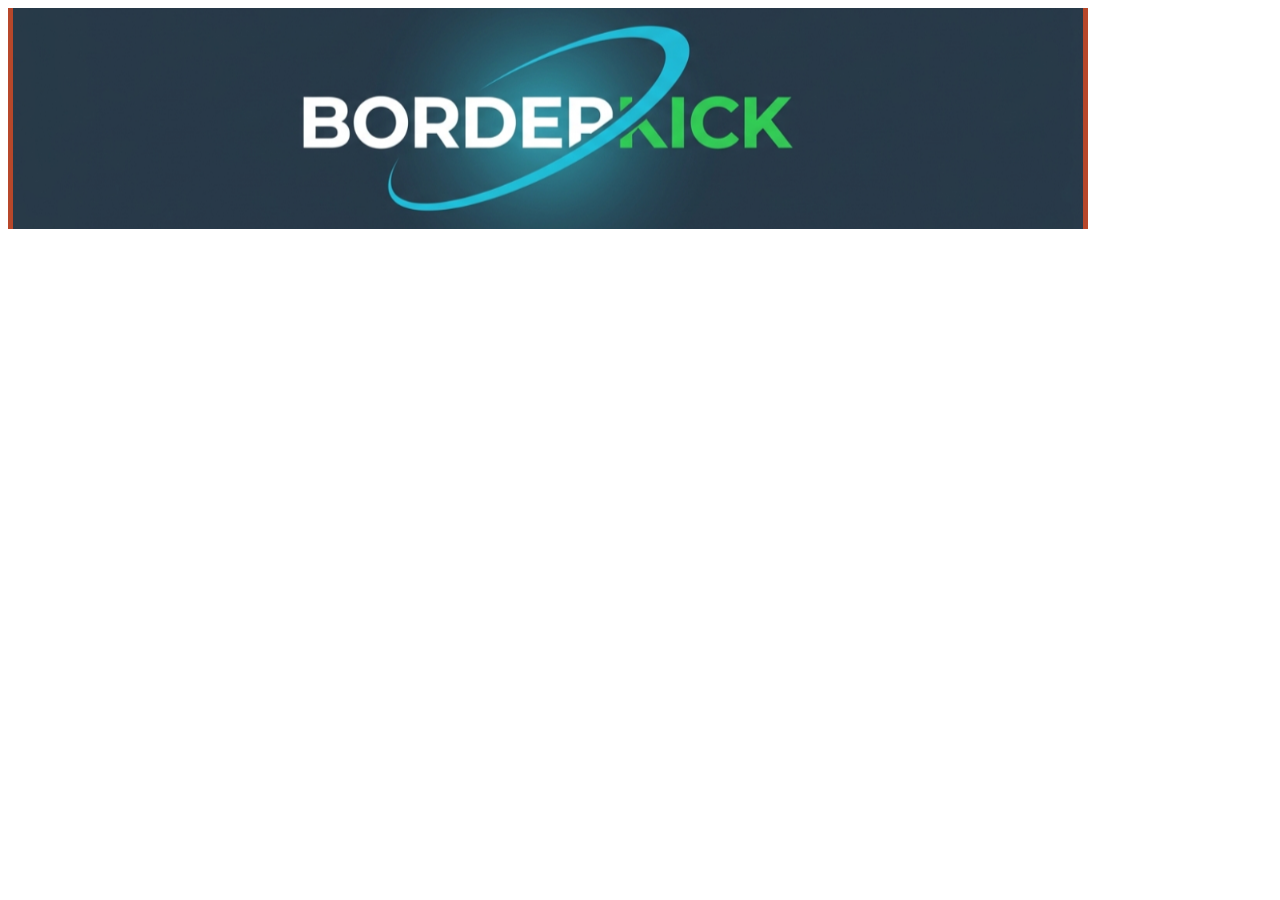
==== index.html @ 157ea480 "teste1" ====
<!DOCTYPE html>
<html lang="en">
<head>
    <meta charset="UTF-8">
    <meta name="viewport" content="width=device-width, initial-scale=1.0">
    <title>bordekick.home.page</title>
</head>
<body>
    <img src="borderkick.png" alt="bordekick" class="logo">
    
</body>
</html>
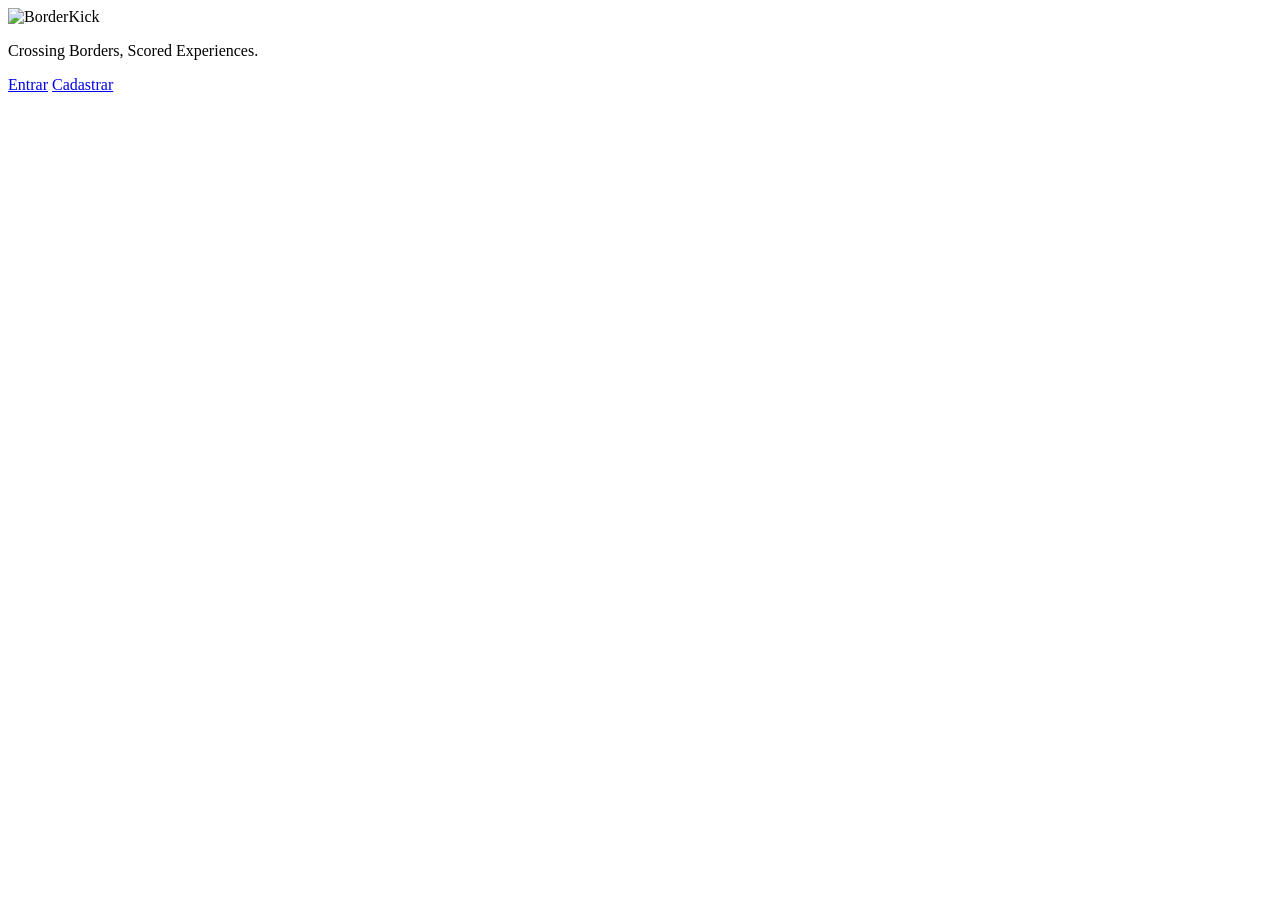
==== commit 2bb68dc5: "teste 3" ====
--- a/index.html
+++ b/index.html
@@ -6,7 +6,30 @@
     <title>bordekick.home.page</title>
 </head>
 <body>
-    <img src="borderkick.png" alt="bordekick" class="logo">
+    <!DOCTYPE html>
+<html lang="pt-BR">
+<head>
+    <meta charset="UTF-8">
+    <meta name="viewport" content="width=device-width, initial-scale=1.0">
+    <title>BorderKick | Crossing Borders, Scored Experiences</title>
+    <link rel="stylesheet" href="css/style.css">
+</head>
+<body>
+
+    <section class="hero">
+        <img src="img/borderkick.png" alt="BorderKick" class="hero-logo">
+        <p class="hero-slogan">Crossing Borders, Scored Experiences.</p>
+        <div class="hero-botoes">
+            <a href="login.html" class="btn">Entrar</a>
+            <a href="cadastro.html" class="btn btn-secundario">Cadastrar</a>
+        </div>
+    </section>
+
+</body>
+</html>
+
+</body>
+</html>
     
 </body>
 </html>
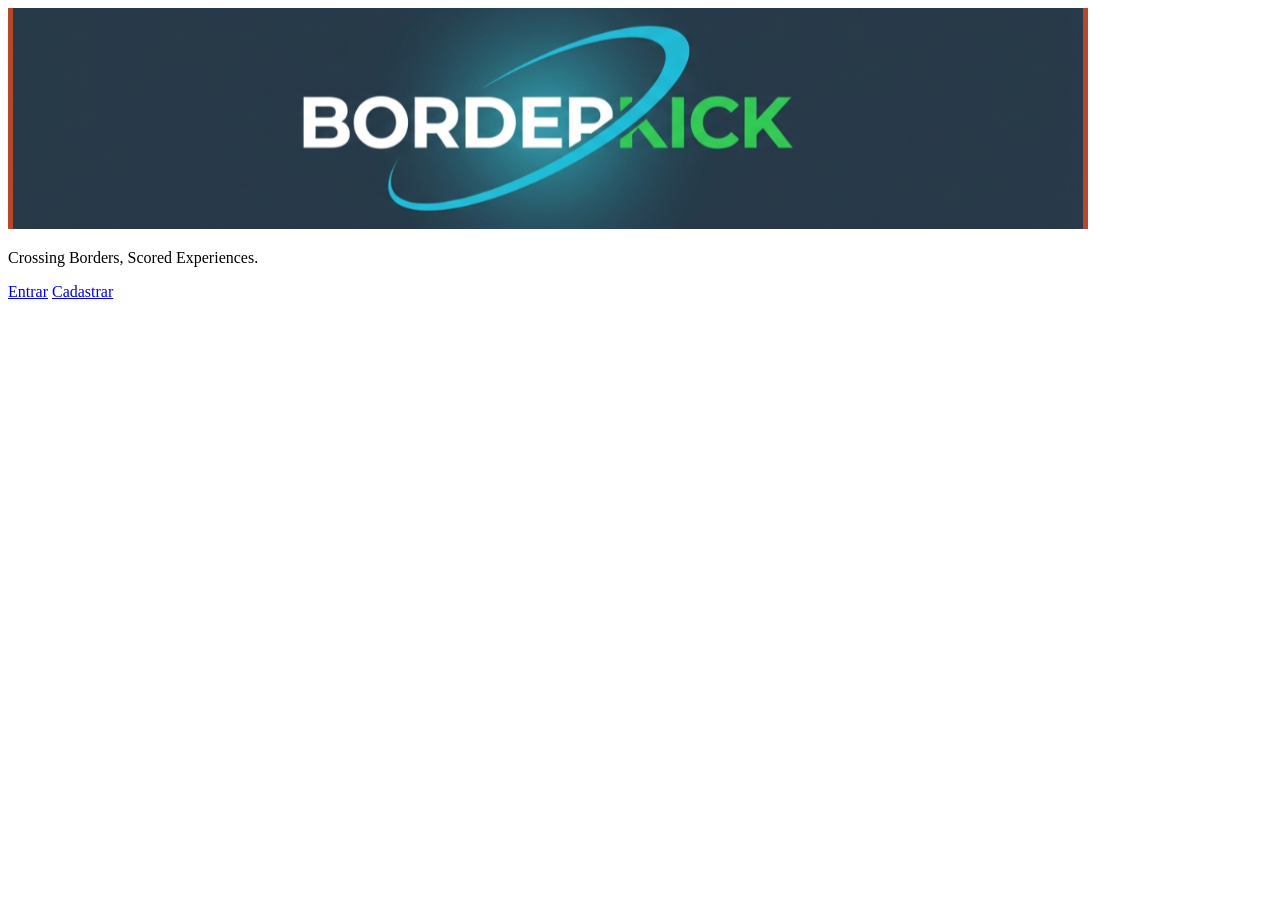
==== commit 8ee84cbf: "correção img" ====
--- a/index.html
+++ b/index.html
@@ -17,7 +17,7 @@
 <body>
 
     <section class="hero">
-        <img src="img/borderkick.png" alt="BorderKick" class="hero-logo">
+        <img src="borderkick.png" alt="BorderKick" class="hero-logo">
         <p class="hero-slogan">Crossing Borders, Scored Experiences.</p>
         <div class="hero-botoes">
             <a href="login.html" class="btn">Entrar</a>
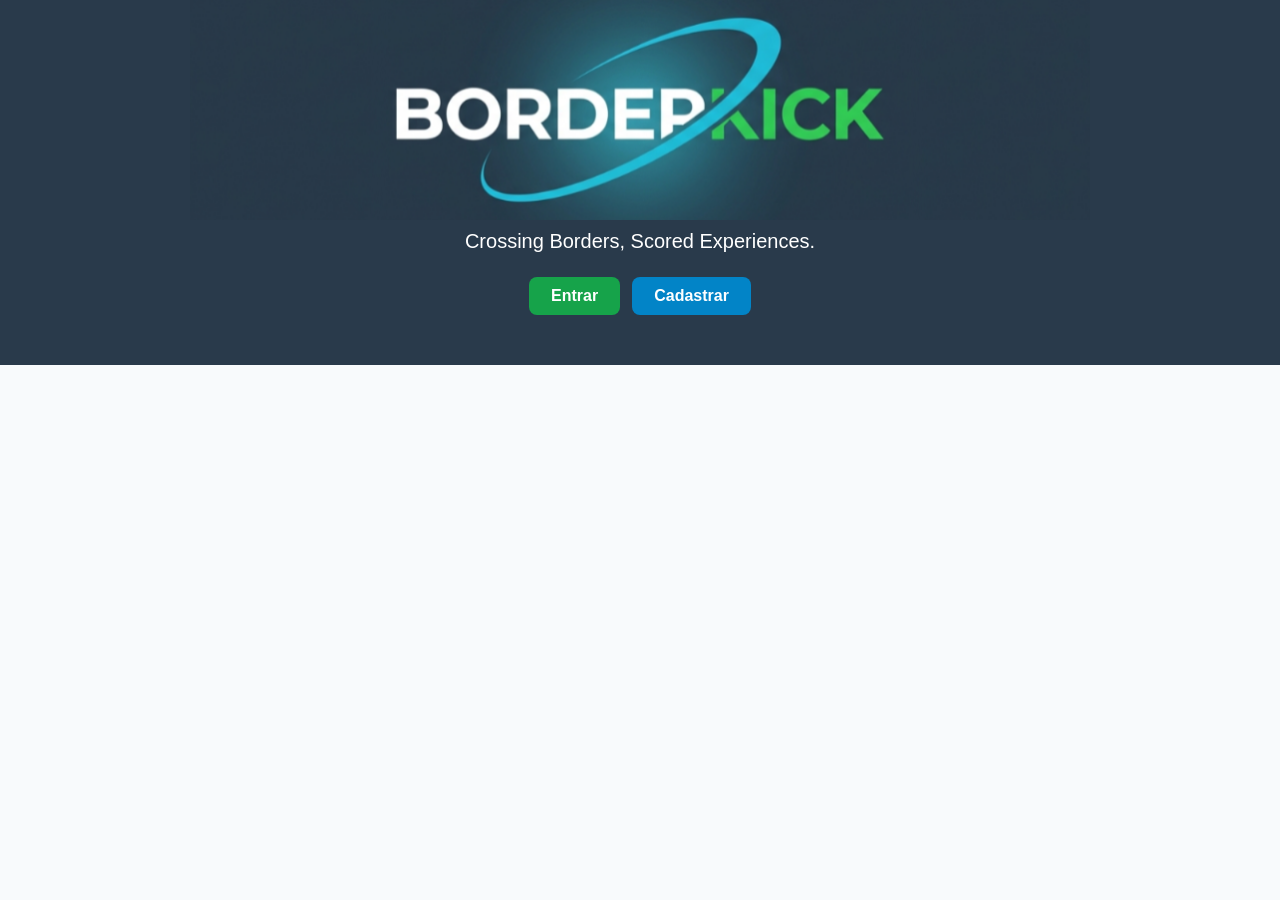
==== commit 8e01e72d: "teste 2" ====
--- a/index.html
+++ b/index.html
@@ -11,7 +11,7 @@
 <head>
     <meta charset="UTF-8">
     <meta name="viewport" content="width=device-width, initial-scale=1.0">
-    <title>BorderKick | Crossing Borders, Scored Experiences</title>
+    <title>BorderKick | Solução integrada de gestão e complience para a copa 2026</title>
     <link rel="stylesheet" href="css/style.css">
 </head>
 <body>
--- a/css/style.css
+++ b/css/style.css
@@ -0,0 +1,178 @@
+/* ===== VARIÁVEIS (identidade visual BorderKick) ===== */
+:root {
+  --cor-primaria: #0F172A;    /* Deep Slate Navy */
+  --cor-secundaria: #16A34A;  /* Pitch Green */
+  --cor-destaque: #0284C7;    /* Border Cyan */
+  --cor-fundo: #F8FAFC;       /* Light Slate Neutral */
+  --cor-texto: #0F172A;
+  --cor-hero: #293a4b;        /* cor do fundo da imagem da logo (ajuste com o conta-gotas) */
+
+  --pendente: #f2c94c;
+  --analise: #0284C7;
+  --aprovado: #16A34A;
+  --recusado: #eb5757;
+
+  --raio: 8px;
+  --fonte-titulo: Arial, Helvetica, sans-serif;
+  --fonte-corpo: Calibri, 'Open Sans', sans-serif;
+}
+
+/* ===== RESET E BASE ===== */
+* { box-sizing: border-box; margin: 0; padding: 0; }
+
+body {
+  font-family: var(--fonte-corpo);
+  background: var(--cor-fundo);
+  color: var(--cor-texto);
+}
+
+h1, h2, h3 {
+  font-family: var(--fonte-titulo);
+  font-weight: bold;
+}
+
+a { color: var(--cor-destaque); }
+
+/* ===== HERO (index.html) ===== */
+.hero {
+  background: var(--cor-hero);
+  text-align: center;
+  padding: 0 20px 50px;
+}
+
+.hero-logo {
+  display: block;
+  margin: 0 auto;
+  width: 100%;
+  max-width: 900px;
+  height: 220px;
+  object-fit: cover;   /* corta as sobras laranja das laterais */
+}
+
+.hero-slogan {
+  color: #fff;
+  font-family: var(--fonte-titulo);
+  font-size: 20px;
+  margin: 10px 0 24px;
+}
+
+.hero-botoes {
+  display: flex;
+  gap: 12px;
+  justify-content: center;
+  flex-wrap: wrap;
+}
+
+/* ===== CABEÇALHO (demais páginas) ===== */
+.cabecalho {
+  display: flex;
+  justify-content: space-between;
+  align-items: center;
+  padding: 12px 20px;
+  background: var(--cor-primaria);
+}
+
+.cabecalho nav a {
+  color: #fff;
+  text-decoration: none;
+  margin-left: 16px;
+}
+
+.cabecalho nav a:hover { color: var(--cor-secundaria); }
+
+.logo-img { height: 40px; width: auto; }
+
+.logo-texto {
+  font-family: var(--fonte-titulo);
+  font-size: 24px;
+  font-weight: bold;
+  text-transform: uppercase;
+  color: #fff;
+  text-decoration: none;
+}
+.logo-texto span { color: var(--cor-secundaria); }
+
+/* ===== COMPONENTES ===== */
+.container { max-width: 900px; margin: 0 auto; padding: 20px; }
+
+.card {
+  background: #fff;
+  padding: 20px;
+  border-radius: var(--raio);
+  box-shadow: 0 2px 8px rgba(0, 0, 0, .1);
+}
+
+.btn {
+  display: inline-block;
+  background: var(--cor-secundaria);
+  color: #fff;
+  border: none;
+  padding: 10px 22px;
+  border-radius: var(--raio);
+  font-family: var(--fonte-titulo);
+  font-weight: bold;
+  text-decoration: none;
+  cursor: pointer;
+}
+.btn:hover { opacity: .9; }
+
+.btn-secundario { background: var(--cor-destaque); }
+.btn-aprovar { background: var(--aprovado); }
+.btn-recusar { background: var(--recusado); }
+
+label { font-weight: bold; }
+
+input, select {
+  width: 100%;
+  padding: 10px;
+  margin: 6px 0 14px;
+  border: 1px solid #cbd5e1;
+  border-radius: var(--raio);
+  font-family: var(--fonte-corpo);
+}
+
+input:focus, select:focus {
+  outline: 2px solid var(--cor-destaque);
+  border-color: transparent;
+}
+
+/* ===== TABELA (validacao.html) ===== */
+table { width: 100%; border-collapse: collapse; background: #fff; }
+th { background: var(--cor-primaria); color: #fff; text-align: left; }
+th, td { padding: 12px; border-bottom: 1px solid #e2e8f0; }
+
+/* ===== STATUS DO VISTO ===== */
+.status {
+  display: inline-block;
+  padding: 4px 12px;
+  border-radius: 20px;
+  color: #fff;
+  font-size: 14px;
+}
+.status-pendente { background: var(--pendente); color: var(--cor-texto); }
+.status-analise  { background: var(--analise); }
+.status-aprovado { background: var(--aprovado); }
+.status-recusado { background: var(--recusado); }
+
+/* ===== AVISO DE BLOQUEIO (regra de compliance) ===== */
+.aviso-erro {
+  background: var(--recusado);
+  color: #fff;
+  padding: 12px;
+  border-radius: var(--raio);
+  margin: 12px 0;
+  display: none; /* o JS mostra quando bloquear */
+}
+
+/* ===== VOUCHER ===== */
+.voucher {
+  background: #fff;
+  border-left: 8px solid var(--cor-secundaria);
+  border-radius: var(--raio);
+  padding: 24px;
+  box-shadow: 0 2px 8px rgba(0, 0, 0, .1);
+}
+
+@media print {
+  .cabecalho, .btn { display: none; }
+}
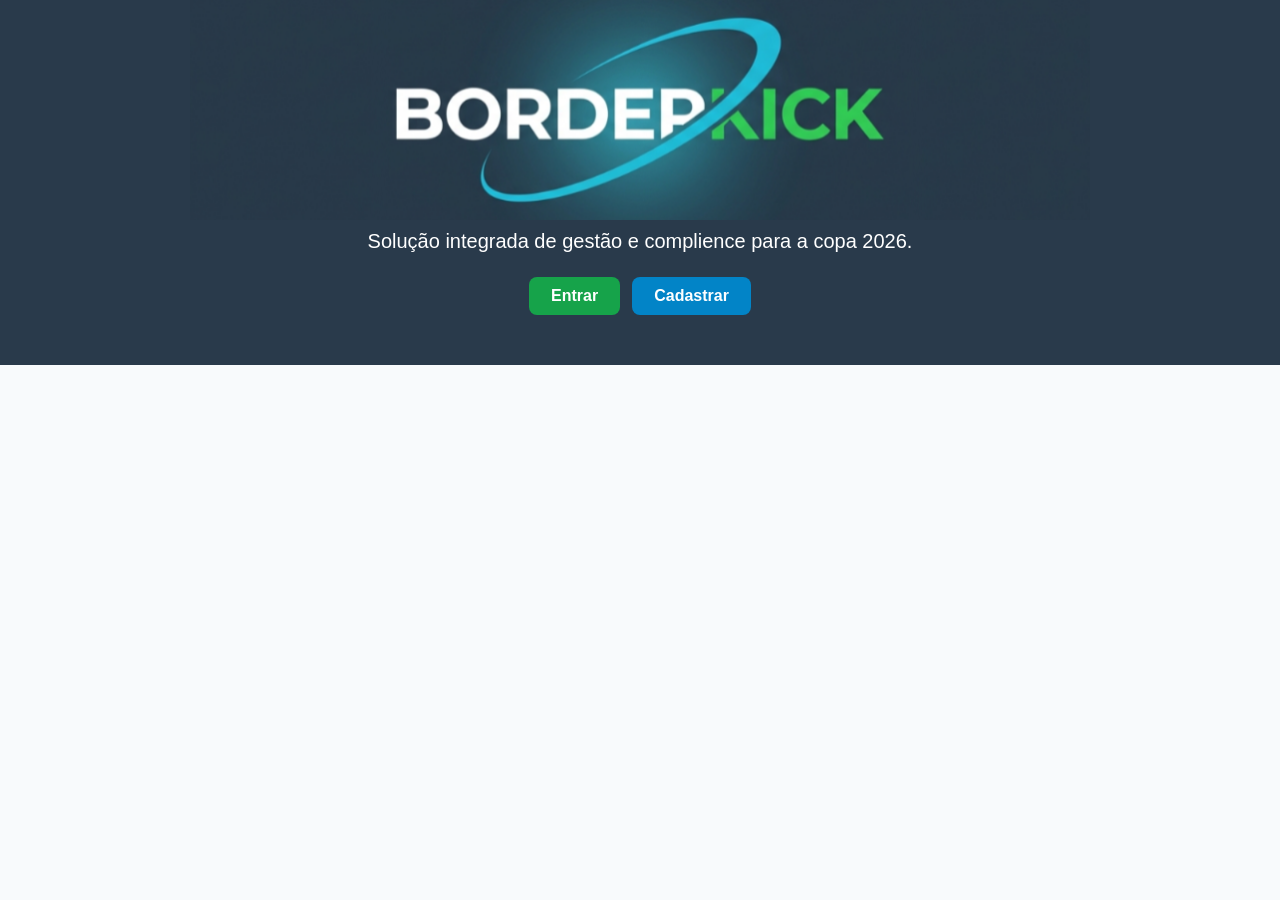
==== commit d13224dc: "sologan" ====
--- a/index.html
+++ b/index.html
@@ -11,14 +11,14 @@
 <head>
     <meta charset="UTF-8">
     <meta name="viewport" content="width=device-width, initial-scale=1.0">
-    <title>BorderKick | Solução integrada de gestão e complience para a copa 2026</title>
+    <title>BorderKick | Solução integrada de gestão e complience para a copa 2026.</title>
     <link rel="stylesheet" href="css/style.css">
 </head>
 <body>
 
     <section class="hero">
         <img src="borderkick.png" alt="BorderKick" class="hero-logo">
-        <p class="hero-slogan">Crossing Borders, Scored Experiences.</p>
+        <p class="hero-slogan">Solução integrada de gestão e complience para a copa 2026.</p>
         <div class="hero-botoes">
             <a href="login.html" class="btn">Entrar</a>
             <a href="cadastro.html" class="btn btn-secundario">Cadastrar</a>
